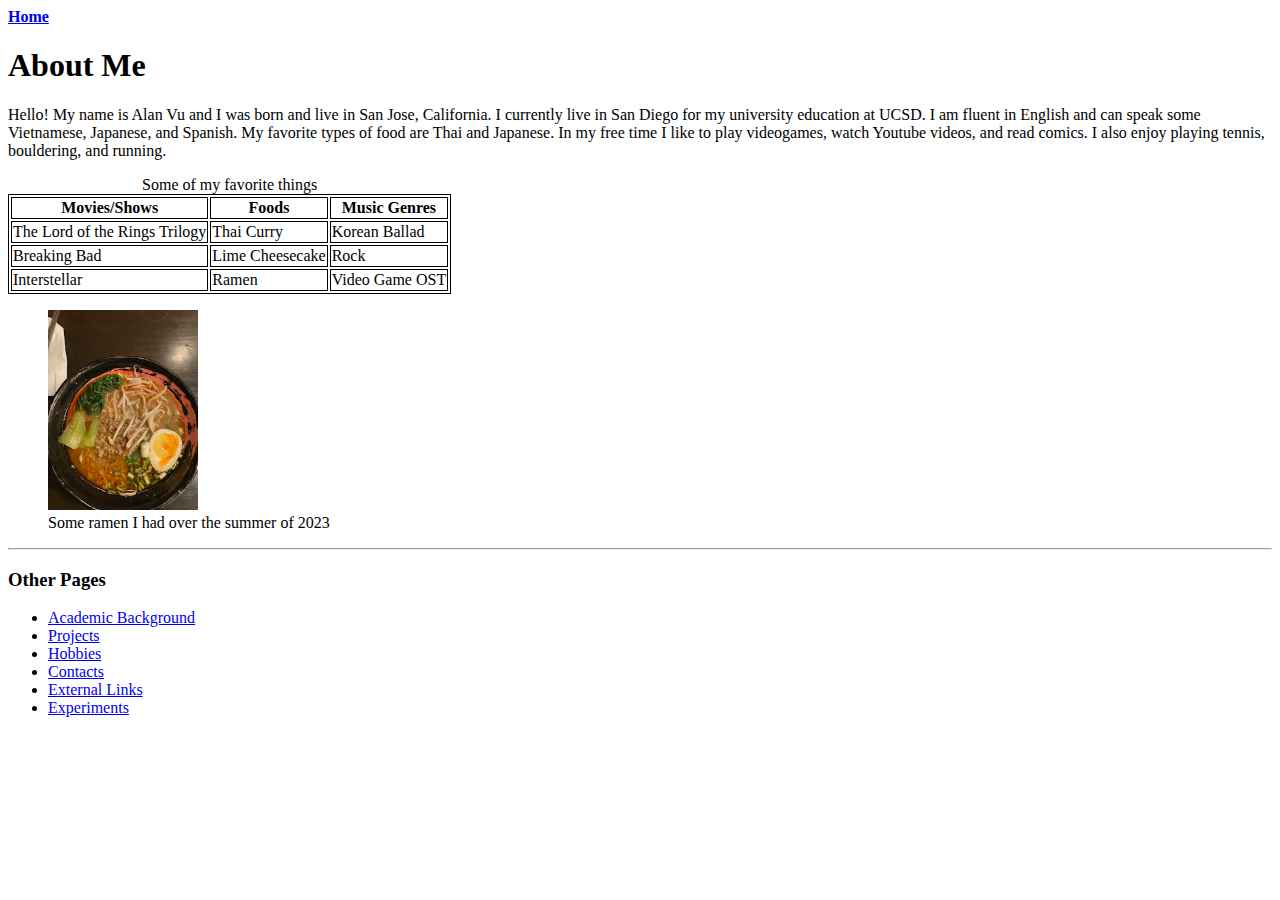
==== about.html @ 2a685cf3 "cloned items from hw2" ====
<!DOCTYPE html>
<html lang="en">
<head>
    <title>About Me</title>
    <link rel="icon" href="/images/ucsd-logo-png-transparent.png">
    <meta charset="UTF-8">
    <style>
        table, th, td {
          border : 1px solid black;
        }
    </style>
</head>

<body>
    <header>
        <div><a href="/"><b>Home</b></a></div>
    </header>

    <h1>About Me</h1>
    <p>
        Hello! My name is Alan Vu and I was born and live in San Jose, 
        California. I currently live in San Diego for my university education
        at UCSD. I am fluent in English and can speak some Vietnamese, 
        Japanese, and Spanish. My favorite types of food are Thai and Japanese. 
        In my free time I like to play videogames, watch Youtube videos, and 
        read comics. I also enjoy playing tennis, bouldering, and running.
    </p>

    <table>
        <caption>Some of my favorite things</caption>
        <colgroup>
            <col class="Movies_Shows">
            <col class="Foods">
            <col class="Music">
        </colgroup>
        <tr>
            <th scope="col">Movies/Shows</th>
            <th scope="col">Foods</th>
            <th scope="col">Music Genres</th>
        </tr>
        <tr>
            <td>The Lord of the Rings Trilogy</td>
            <td>Thai Curry</td>
            <td>Korean Ballad</td>
        </tr>
        <tr>
            <td>Breaking Bad</td>
            <td>Lime Cheesecake</td>
            <td>Rock</td>
        </tr>
        <tr>
            <td>Interstellar</td>
            <td>Ramen</td>
            <td>Video Game OST</td>
        </tr>
    </table>

    <figure>
        <img src="/images/Ramen.jpg" height="200" width="150" alt="picture of ramen">
        <figcaption>Some ramen I had over the summer of 2023</figcaption>
    </figure>

    <footer>
        <hr>
        <h3>Other Pages</h3>
        <ul>
            <li><a href="/academic_background.html">Academic Background</a></li>
            <li><a href="/projects.html">Projects</a></li>
            <li><a href="/hobbies.html">Hobbies</a></li>
            <li><a href="/contacts.html">Contacts</a></li>
            <li><a href="/external_links.html">External Links</a></li>
            <li><a href="/experiments.html">Experiments</a></li>
        </ul>   
    </footer>
</body>

</html>
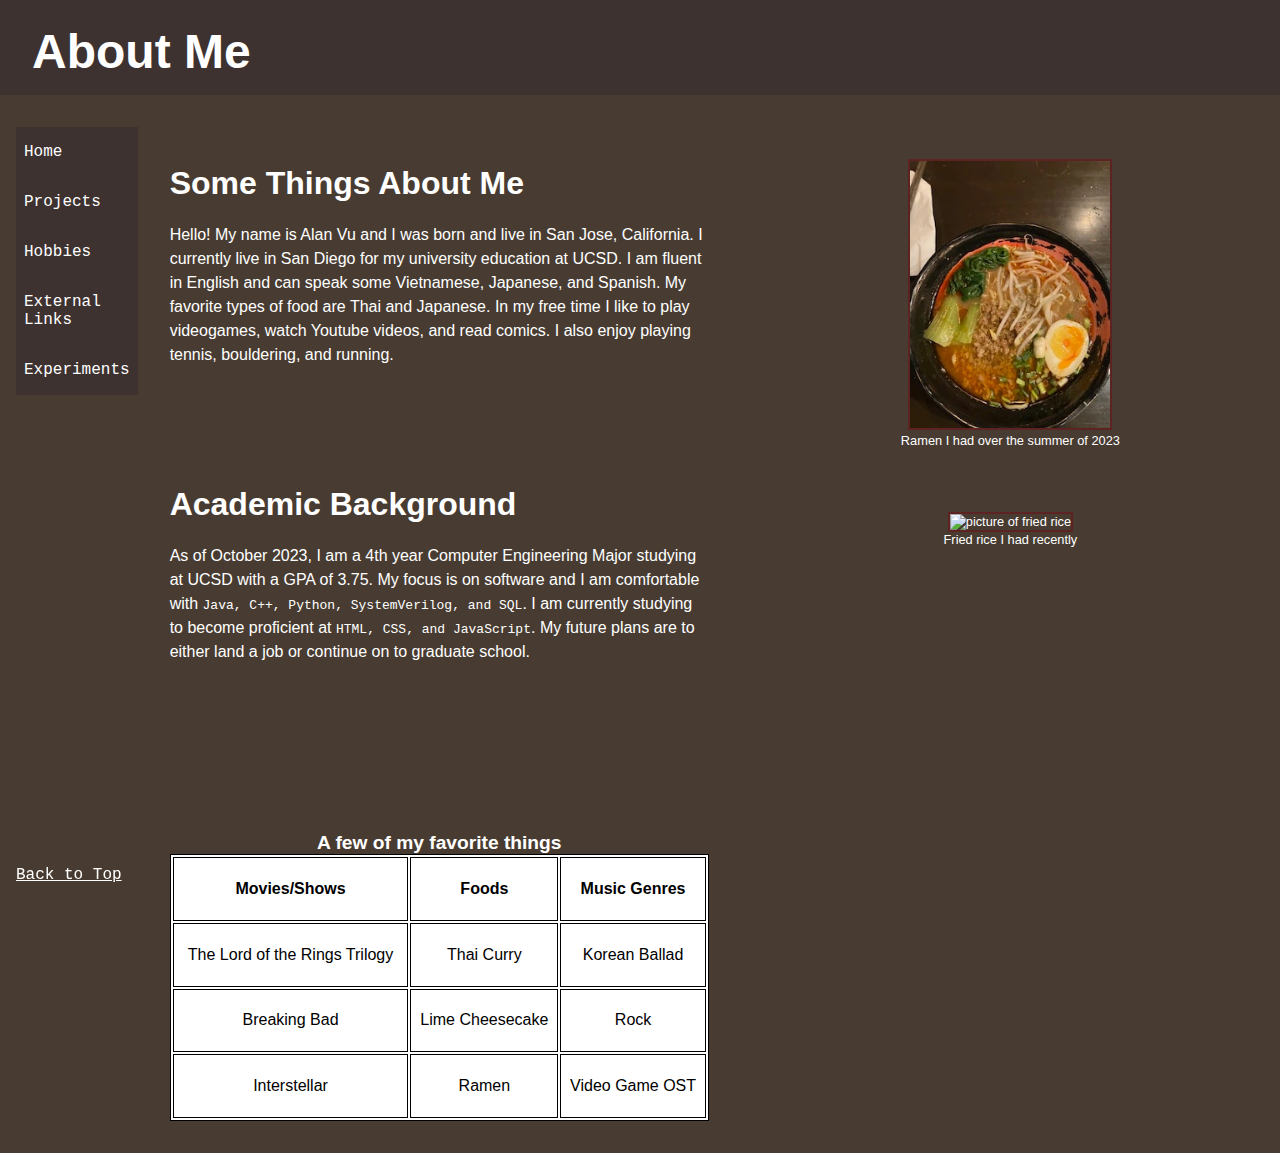
==== commit 2815c9c5: "added CSS" ====
--- a/about.html
+++ b/about.html
@@ -3,31 +3,141 @@
 <head>
     <title>About Me</title>
     <link rel="icon" href="/images/ucsd-logo-png-transparent.png">
-    <meta charset="UTF-8">
+    <link rel="stylesheet" href="/css/main.css">
+    <link rel="stylesheet" href="/css/side_nav.css">
+    <meta charset="UTF-8" name="viewport" content="width=device-width, initial-scale=1">   
     <style>
+        @media (max-width : 768px) and (min-width : 481px) {
+            figcaption {
+                font-size : 2dvh;
+            }
+            table {
+                font-size : 2dvh;
+            }
+            p {
+                font-size : 2dvh;
+            }
+            ul.navbar {
+                font-size : 2dvh;
+            }
+        }
+        @media (max-width : 480px) {
+            figcaption {
+                font-size : 4dvh;
+            }
+            table {
+                font-size : 4dvh;
+            }
+            p {
+                font-size : 4dvh;
+            }
+            ul.navbar {
+                font-size : 4dvh;
+            }
+        }
         table, th, td {
           border : 1px solid black;
+          background-color : white;
+          text-align : center;
+        }
+
+        th, td {
+            color : black;
+        }
+        .wrapper {
+            display : grid;
+            grid-template-columns : .05fr 1fr 1fr;
+            grid-template-rows : .25fr 1fr 1fr 1fr;
+            column-gap : 2rem;
+            row-gap : 2rem;
+        }
+        .wrapper > h1 {
+            grid-column : 1 / 4;
+            grid-row : 1 / 2;
+            padding-left : 2rem;
+            background-color : rgba(59, 47, 47, .8);
+        }
+        .wrapper > nav {
+            grid-column : 1 / 2;
+            grid-row : 2 / 3;
+        }
+        .wrapper #section1 {
+            grid-column : 2 / 3;
+            grid-row : 2 / 3;
+            padding-top : 2rem;
+            line-height : 1.5;
+        }
+        .wrapper #section2 {
+            grid-column : 2 / 3;
+            grid-row : 3 / 4;
+            line-height : 1.5;
+        }   
+        .wrapper > table {
+            grid-column : 2 / 3;
+            grid-row : 4 / 5;
+            margin-bottom : 2rem;
+        }
+        .wrapper #fig1 {
+            grid-column : 3 / 4;
+            grid-row : 2 / 3;
+        }
+        .wrapper #fig2 {
+            grid-column : 3 / 4;
+            grid-row : 3 / 4;
+        }
+        .wrapper > figure {
+            text-align : center;
+            font-size : .8rem;
+            padding-top : 2rem;
+            width : 50%;
+            height : auto;
+            margin-left : auto;
+            margin-right : auto;
+        }
+        h2 {
+            margin-bottom : 1rem;
+            font-size : 2rem;
+        }
+        img {
+            border : 2px solid color-mix(in srgb, #4B0B0B 90%, white);
         }
     </style>
 </head>
 
-<body>
-    <header>
-        <div><a href="/"><b>Home</b></a></div>
-    </header>
-
+<body class="wrapper">
     <h1>About Me</h1>
-    <p>
-        Hello! My name is Alan Vu and I was born and live in San Jose, 
-        California. I currently live in San Diego for my university education
-        at UCSD. I am fluent in English and can speak some Vietnamese, 
-        Japanese, and Spanish. My favorite types of food are Thai and Japanese. 
-        In my free time I like to play videogames, watch Youtube videos, and 
-        read comics. I also enjoy playing tennis, bouldering, and running.
-    </p>
-
-    <table>
-        <caption>Some of my favorite things</caption>
+    <nav>
+        <ul class="navbar">
+            <li><a href="/">Home</a></li>
+            <li><a href="/projects.html">Projects</a></li>
+            <li><a href="/hobbies.html">Hobbies</a></li>
+            <li><a href="/external_links.html">External Links</a></li>
+            <li><a href="/experiments.html" id="experimental">Experiments</a></li>
+        </ul>  
+    </nav>
+    <section id="section1">
+        <h2>Some Things About Me</h2>
+        <p id="par">
+            Hello! My name is Alan Vu and I was born and live in San Jose, 
+            California. I currently live in San Diego for my university education
+            at UCSD. I am fluent in English and can speak some Vietnamese, 
+            Japanese, and Spanish. My favorite types of food are Thai and Japanese. 
+            In my free time I like to play videogames, watch Youtube videos, and 
+            read comics. I also enjoy playing tennis, bouldering, and running.
+        </p>
+    </section>
+    <section id="section2">
+        <h2>Academic Background</h2>
+        <p>
+            As of October 2023, I am a 4th year Computer Engineering Major studying at 
+            UCSD with a GPA of 3.75. My focus is on software and I am comfortable with 
+            <code>Java, C++, Python, SystemVerilog, and SQL</code>. I am currently studying to become
+            proficient at <code>HTML, CSS, and JavaScript</code>. My future plans are to either land a 
+            job or continue on to graduate school. 
+        </p>
+    </section>
+    <table id="tb">
+        <caption style="font-weight : bold; font-size : 1.2rem;">A few of my favorite things</caption>
         <colgroup>
             <col class="Movies_Shows">
             <col class="Foods">
@@ -55,23 +165,23 @@
         </tr>
     </table>
 
-    <figure>
-        <img src="/images/Ramen.jpg" height="200" width="150" alt="picture of ramen">
-        <figcaption>Some ramen I had over the summer of 2023</figcaption>
+    <figure id="fig1">
+        <picture>
+            <source srcset="/images/Ramen.webp" type="image/webp">
+            <img src="/images/Ramen.jpg" width="200" alt="picture of ramen">
+        </picture>
+        
+        <figcaption>Ramen I had over the summer of 2023</figcaption>
     </figure>
-
+    <figure id="fig2">
+        <picture>
+            <source srcset="/images/Fried_rice.webp" type="image/webp">
+            <img src="/images/Fried_Rice.jpg" width="200" alt="picture of fried rice">
+        </picture>
+        <figcaption>Fried rice I had recently</figcaption> 
+    </figure>
     <footer>
-        <hr>
-        <h3>Other Pages</h3>
-        <ul>
-            <li><a href="/academic_background.html">Academic Background</a></li>
-            <li><a href="/projects.html">Projects</a></li>
-            <li><a href="/hobbies.html">Hobbies</a></li>
-            <li><a href="/contacts.html">Contacts</a></li>
-            <li><a href="/external_links.html">External Links</a></li>
-            <li><a href="/experiments.html">Experiments</a></li>
-        </ul>   
+        <a id="top" href="#">Back to Top</a>
     </footer>
 </body>
-
 </html>--- a/css/main.css
+++ b/css/main.css
@@ -0,0 +1,100 @@
+@import url(vars.css);
+
+
+@font-face {
+    font-family : "Titillium Web", sans-serif;
+    src : 
+        local("fonts/Titillium_Web/TitilliumWeb-SemiBold.ttf")
+        url("https://fonts.googleapis.com/css2?family=Titillium+Web:wght@300;600&display=swap");
+}
+
+@font-face {
+    font-family : "Cousine", monospace;
+    src : 
+        local("fonts/Cousine/Cousine-Regular.ttf")
+        url("https://fonts.googleapis.com/css2?family=Cousine:ital@1&family=Titillium+Web:wght@300;600&display=swap");
+}
+
+@media (max-width : 480px) {
+    ul.navbar {
+        font-size : 4dvh;
+    }
+    p {
+        font-size : 4dvh;
+    }
+    h1 {
+        font-size : 4dvh;
+    }
+    #top {
+        font-size : 2dvh;
+    }
+}
+
+@keyframes experimental {
+    from {background-color : rgba(59, 47, 47, .8);}
+    to {background-color: #2CFA1F;}
+}
+a#experimental {
+    animation-name : experimental;
+    animation-duration : 4s;
+}
+
+@media (max-width : 768px) and (min-width : 481px) {
+    ul.navbar {
+        font-size : 2dvh;
+    }
+    p {
+        font-size : 2dvh;
+    }
+    h1 {
+        font-size : 2dvh;
+    }
+    #top {
+        font-size : 2dvh;
+    }
+}
+
+* {
+    margin : 0;
+    border : 0;
+    padding : 0;
+}
+
+html {
+    scroll-behavior: smooth;
+}
+
+body {
+    background-color : var(--main-bg-color, rgb(72, 60, 50));
+    color : var(--main-text-color, white);
+    font-family : Arial, Helvetica, sans-serif;
+}
+
+a[href] {
+    color : var(--main-text-color, white);
+    font-family : "Cousine", monospace;
+}
+
+a:hover {
+    background-color : var(--hover-color, rgb(204, 84, 4));
+}
+
+h1, h2, h3{
+    font-family : "Titillium Web", sans-serif;
+}
+
+h1 {
+    padding-top : 1.5rem;
+    padding-bottom : 1rem;
+    font-size : 3rem;
+}
+
+p {
+    max-width : var(--max-p-length, 70ch);
+}
+
+a#top {
+    position : fixed;
+    bottom : 1rem;
+    left : 1rem;
+}--- a/css/side_nav.css
+++ b/css/side_nav.css
@@ -0,0 +1,13 @@
+ul.navbar {
+    list-style-type: none;
+    background-color : rgba(59, 47, 47, .8);
+    margin-left : 1rem;
+}
+ul.navbar li {
+    display : inline;
+}
+ul.navbar a {
+    display : block;
+    text-decoration : none;
+    padding : 1rem .5rem;
+}